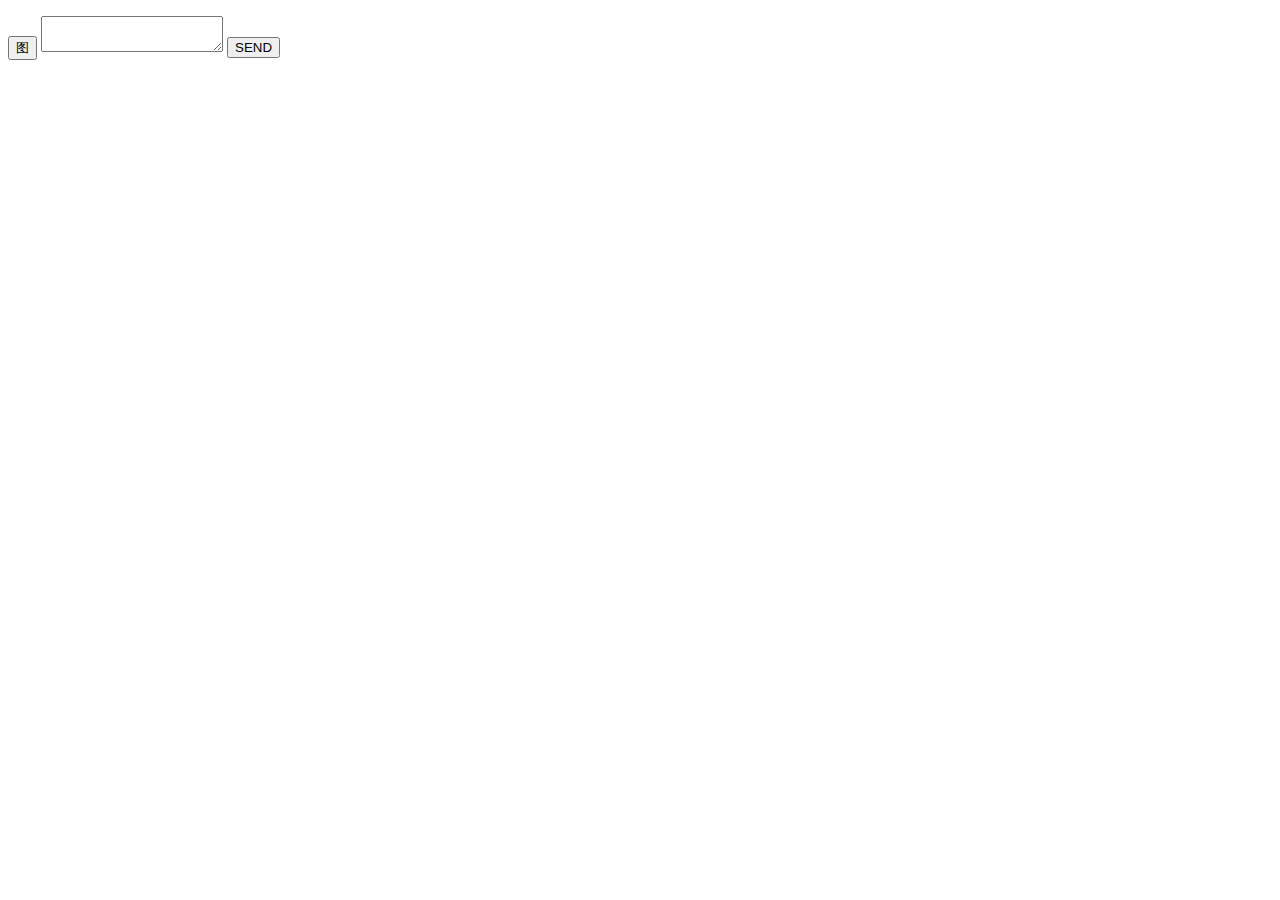
==== web/chat.html @ b896f951 "发送图片以及视频的百分比进度提示" ====
<!DOCTYPE html>
<html>

<head>
    <meta charset="UTF-8">
    <title>FuckChat</title>
    <meta name="description" content="Static description">
    <meta name="keywords" content="key words">
    <meta name="mobile-web-app-capable" content="yes">
    <meta name="viewport" content="width=device-width,initial-scale=1,maximum-scale=1,user-scalable=no,minimal-ui">
    <link rel="stylesheet" href="css/chat.css" media="screen" type="text/css" />
    <link rel="apple-touch-startup-image" href="images/splash.png">
    <link rel="apple-touch-icon" sizes="180x180" href="favicon/apple-touch-icon.png">
    <link rel="icon" type="image/png" href="favicon/favicon-32x32.png" sizes="32x32">
    <link rel="icon" type="image/png" href="favicon/favicon-16x16.png" sizes="16x16">
    <link rel="shortcut icon" href="favicon/favicon.ico">
    <meta name="theme-color" content="#323542">
    <meta name="apple-mobile-web-app-capable" content="yes">
    <meta name="apple-mobile-web-app-status-bar-style" content="black-translucent">
    <script src='js/jquery.js'></script>
    <script src='js/chat.js'></script>
</head>

<body>
    <div id="convo">
        <ul id="chat" class="chat-thread">
        </ul>
    </div>
    <div class="input-area">
        <input class="image" id="amsg" type="submit" onclick="img.click();" value="图">
        <textarea class="input" id="msg" onkeydown="if(event.keyCode==13){sendtext();event.preventDefault();}"></textarea>
        <input type="submit" class="send" onclick="sendtext();" value="SEND">
    </div>
    <input type="file" accept="image/*,video/mp4,video/mpg,video/ogg" id="img" name="img" style="visibility:hidden">
</body>

</html>
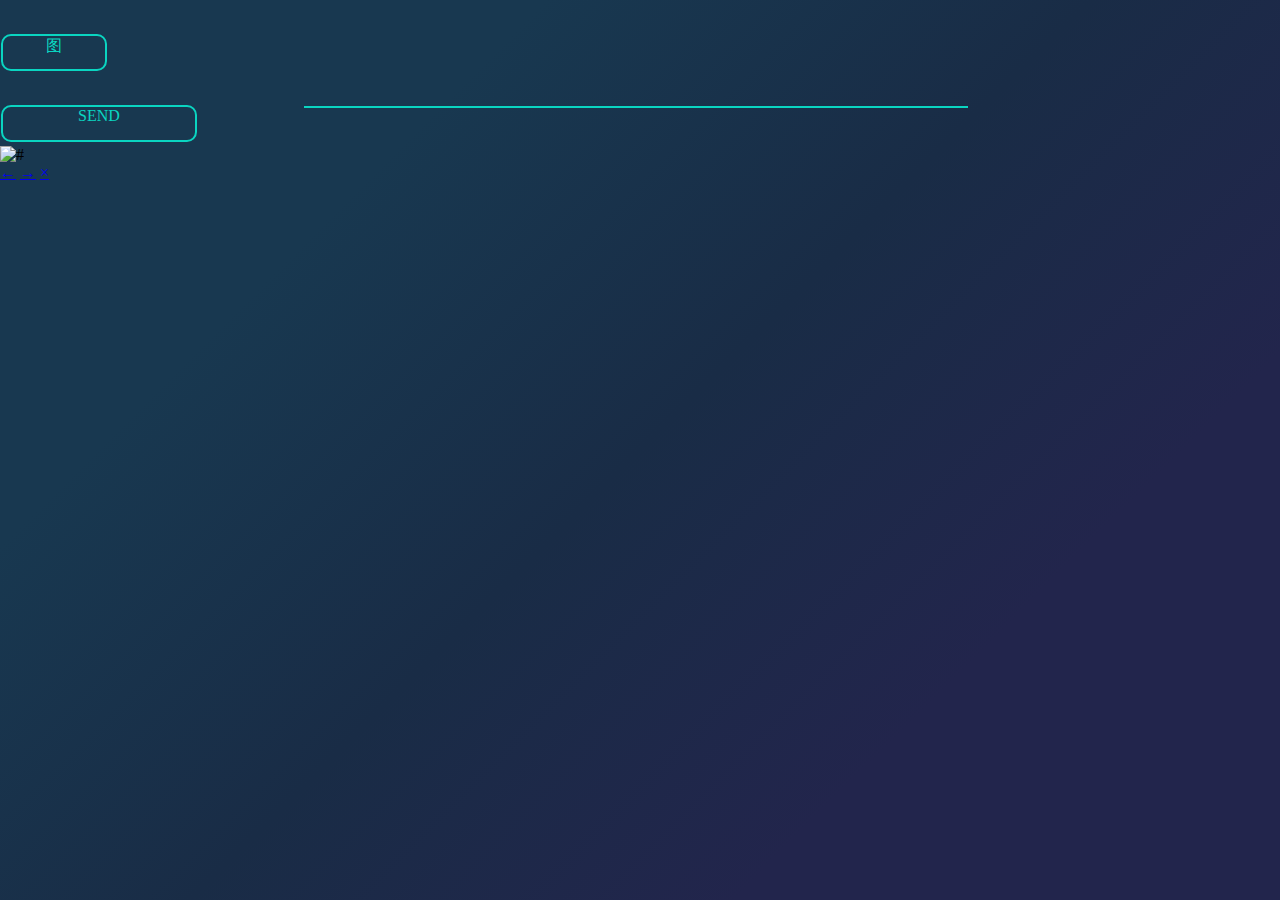
==== commit 86a5fbd1: "bug fix" ====
--- a/web/chat.html
+++ b/web/chat.html
@@ -9,6 +9,7 @@
     <meta name="mobile-web-app-capable" content="yes">
     <meta name="viewport" content="width=device-width,initial-scale=1,maximum-scale=1,user-scalable=no,minimal-ui">
     <link rel="stylesheet" href="css/chat.css" media="screen" type="text/css" />
+    <link rel="stylesheet" href="css/lightbox.css" type="text/css">
     <link rel="apple-touch-startup-image" href="images/splash.png">
     <link rel="apple-touch-icon" sizes="180x180" href="favicon/apple-touch-icon.png">
     <link rel="icon" type="image/png" href="favicon/favicon-32x32.png" sizes="32x32">
@@ -19,19 +20,35 @@
     <meta name="apple-mobile-web-app-status-bar-style" content="black-translucent">
     <script src='js/jquery.js'></script>
     <script src='js/chat.js'></script>
+    <script src='js/circleChart.js'></script>
+    <script src="js/lightbox.js"></script>
+    <script src="js/UAJudge.js"></script>
 </head>
 
 <body>
     <div id="convo">
-        <ul id="chat" class="chat-thread">
-        </ul>
+        <div id="lightbox">
+            <ul id="chat" class="chat-thread">
+            </ul>
+        </div>
     </div>
     <div class="input-area">
-        <input class="image" id="amsg" type="submit" onclick="img.click();" value="图">
+        <div class="image" id="amsg" onclick="img.click();">图</div>
         <textarea class="input" id="msg" onkeydown="if(event.keyCode==13){sendtext();event.preventDefault();}"></textarea>
-        <input type="submit" class="send" onclick="sendtext();" value="SEND">
+        <div class="send" onclick="sendtext();">SEND</div>
     </div>
     <input type="file" accept="image/*,video/mp4,video/mpg,video/ogg" id="img" name="img" style="visibility:hidden">
+    <div id="lightbox_mask"></div>
+    <div id="lightbox_popup">
+        <div class="pic-view">
+            <img src="" alt="#" class="pic">
+        </div>
+        <div class="btn-view">
+            <a href="#" class="btn btn-prev">←</a>
+            <a href="#" class="btn btn-next">→</a>
+            <a href="#" class="btn btn-close">×</a>
+        </div>
+    </div>
 </body>
 
 </html>--- a/web/css/chat.css
+++ b/web/css/chat.css
@@ -0,0 +1,285 @@
+@import 'http://fonts.googleapis.com/css?family=Noto+Sans';
+html,
+body {
+    height: 100%;
+    overflow: hidden;
+}
+
+body {
+    padding: 0;
+    margin: 0;
+    background: -moz-linear-gradient(-45deg, #183850 0, #183850 25%, #192c46 50%, #22254c 75%, #22254c 100%);
+    background: -webkit-linear-gradient(-45deg, #183850 0, #183850 25%, #192c46 50%, #22254c 75%, #22254c 100%);
+    background-repeat: no-repeat;
+    background-attachment: fixed;
+}
+
+::-webkit-scrollbar {
+    width: 10px;
+}
+
+::-webkit-scrollbar-track {
+    border-radius: 10px;
+    background-color: rgba(25, 147, 147, 0.1);
+}
+
+::-webkit-scrollbar-thumb {
+    border-radius: 10px;
+    background-color: rgba(25, 147, 147, 0.2);
+}
+
+.input-area {
+    text-align: center;
+    clear: both;
+}
+
+.input-area .image {
+    background: none;
+    width: 8%;
+    margin: 10px 10px -17px 1px;
+    padding: 0px 0px 0px 0px;
+    border-radius: 10px;
+    border-bottom: 2px solid #0AD5C1;
+    border-left: 2px solid #0AD5C1;
+    border-right: 2px solid #0AD5C1;
+    border-top: 2px solid #0AD5C1;
+    height: 33px;
+    color: #0AD5C1;
+    clear: both;
+}
+
+.input-area .input {
+    background: none;
+    width: 50%;
+    margin: 10px 10px -17px 1px;
+    padding: 11px 12px 9px 12px;
+    border: 0px;
+    border-bottom: 2px solid #0AD5C1;
+    font-size: 14px;
+    line-height: 20px;
+    height: 22px;
+    color: #0AD5C1;
+    text-align: left;
+    font: 16px/20px 'Noto Sans', sans-serif;
+    clear: both;
+    resize: none;
+}
+
+.input-area .send {
+    background: none;
+    width: 15%;
+    margin: 10px 10px -17px 1px;
+    padding: 0px 0px 0px 0px;
+    border: 0px;
+    border-radius: 10px;
+    border-bottom: 2px solid #0AD5C1;
+    border-left: 2px solid #0AD5C1;
+    border-right: 2px solid #0AD5C1;
+    border-top: 2px solid #0AD5C1;
+    height: 33px;
+    color: #0AD5C1;
+    clear: both;
+}
+
+.chat-thread {
+    margin: 24px auto 0 auto;
+    padding: 0 20px 0 0;
+    width: 90%;
+    list-style: none;
+    overflow-y: scroll;
+    overflow-x: hidden;
+}
+
+.chat-thread .meto {
+    float: right;
+    padding-bottom: 0;
+    padding-right: 18px;
+    margin-right: 80px;
+    color: #0AD5C1;
+}
+
+.chat-thread li {
+    position: relative;
+    clear: both;
+    display: flex;
+    padding: 8px 40px 8px 20px;
+    margin: 0 0 0 0;
+    font: 16px/20px 'Noto Sans', sans-serif;
+    border-radius: 10px;
+
+}
+
+.chat-thread li .img {
+    height: 90%;
+    width: 90%;
+    background: none;
+}
+
+
+/* Chat - Avatar */
+
+.chat-thread li:before {
+    position: absolute;
+    top: 20px;
+    width: 50px;
+    height: 50px;
+    border-radius: 50px;
+    content: '';
+}
+
+
+/* Chat - Speech Bubble Arrow */
+
+.chat-thread li:after {
+    position: absolute;
+    top: 10px;
+    content: '';
+    width: 0;
+    height: 0;
+    border-top: 15px solid rgba(25, 147, 147, 0.2);
+}
+
+.chat-thread .sys {
+    text-align: center;
+    line-height: 0px;
+    float: none;
+    height: 1px;
+    width: 90%;
+    padding-right: 25px;
+    animation: sys 0.15s 1 ease-in;
+    -moz-animation: sys 0.15s 1 ease-in;
+    -webkit-animation: sys 0.15s 1 ease-in;
+    color: #0AD5C1;
+}
+
+.chat-thread .me {
+    animation: me 0.15s 1 ease-in;
+    -moz-animation: me 0.15s 1 ease-in;
+    -webkit-animation: me 0.15s 1 ease-in;
+    float: right;
+    margin-right: 80px;
+    margin-bottom: 10px;
+    color: #0AD5C1;
+    background-color: rgba(25, 147, 147, 0.2);
+}
+
+.chat-thread .meto:before {
+    right: -80px;
+    background-image: url([data-uri]);
+}
+
+.chat-thread .me:after {
+    border-right: 15px solid transparent;
+    right: -15px;
+}
+
+.chat-thread .to {
+    animation: to 0.15s 1 ease-in;
+    -moz-animation: to 0.15s 1 ease-in;
+    -webkit-animation: to 0.15s 1 ease-in;
+    float: left;
+    margin-left: 80px;
+    color: #0EC879;
+    background-color: rgba(25, 147, 147, 0.2);
+}
+
+.chat-thread li .to {
+    position: relative;
+    clear: both;
+    display: flex;
+    padding: 12px 40px 12px 20px;
+    margin: 0 0 0 0;
+    font: 16px/20px 'Noto Sans', sans-serif;
+    border-radius: 10px;
+}
+
+.chat-thread .to:before {
+    left: -80px;
+    background-image: url([data-uri]);
+}
+
+.chat-thread .to:after {
+    border-left: 15px solid transparent;
+    left: -15px;
+}
+
+
+/*-----start-responsive-design------*/
+
+@media (max-width:1440px) {
+    .chat-thread {
+        width: 50%;
+    }
+}
+
+@media (max-width:767px) {
+    .chat-thread {
+        width: 90%;
+    }
+}
+
+@keyframes show-chat-even {
+    0% {
+        margin-left: -480px;
+    }
+    100% {
+        margin-left: 0;
+    }
+}
+
+@-moz-keyframes show-chat-even {
+    0% {
+        margin-left: -480px;
+    }
+    100% {
+        margin-left: 0;
+    }
+}
+
+@-webkit-keyframes show-chat-even {
+    0% {
+        margin-left: -480px;
+    }
+    100% {
+        margin-left: 0;
+    }
+}
+
+@keyframes show-chat-odd {
+    0% {
+        margin-right: -480px;
+    }
+    100% {
+        margin-right: 0;
+    }
+}
+
+@-moz-keyframes show-chat-odd {
+    0% {
+        margin-right: -480px;
+    }
+    100% {
+        margin-right: 0;
+    }
+}
+
+@-webkit-keyframes show-chat-odd {
+    0% {
+        margin-right: -480px;
+    }
+    100% {
+        margin-right: 0;
+    }
+}
+
+.credits {
+    text-align: center;
+    margin-top: 35px;
+    color: rgba(255, 255, 255, 0.35);
+    font-family: 'Noto Sans', sans-serif;
+}
+
+.credits a {
+    text-decoration: none;
+    color: rgba(255, 255, 255, 0.35);
+}